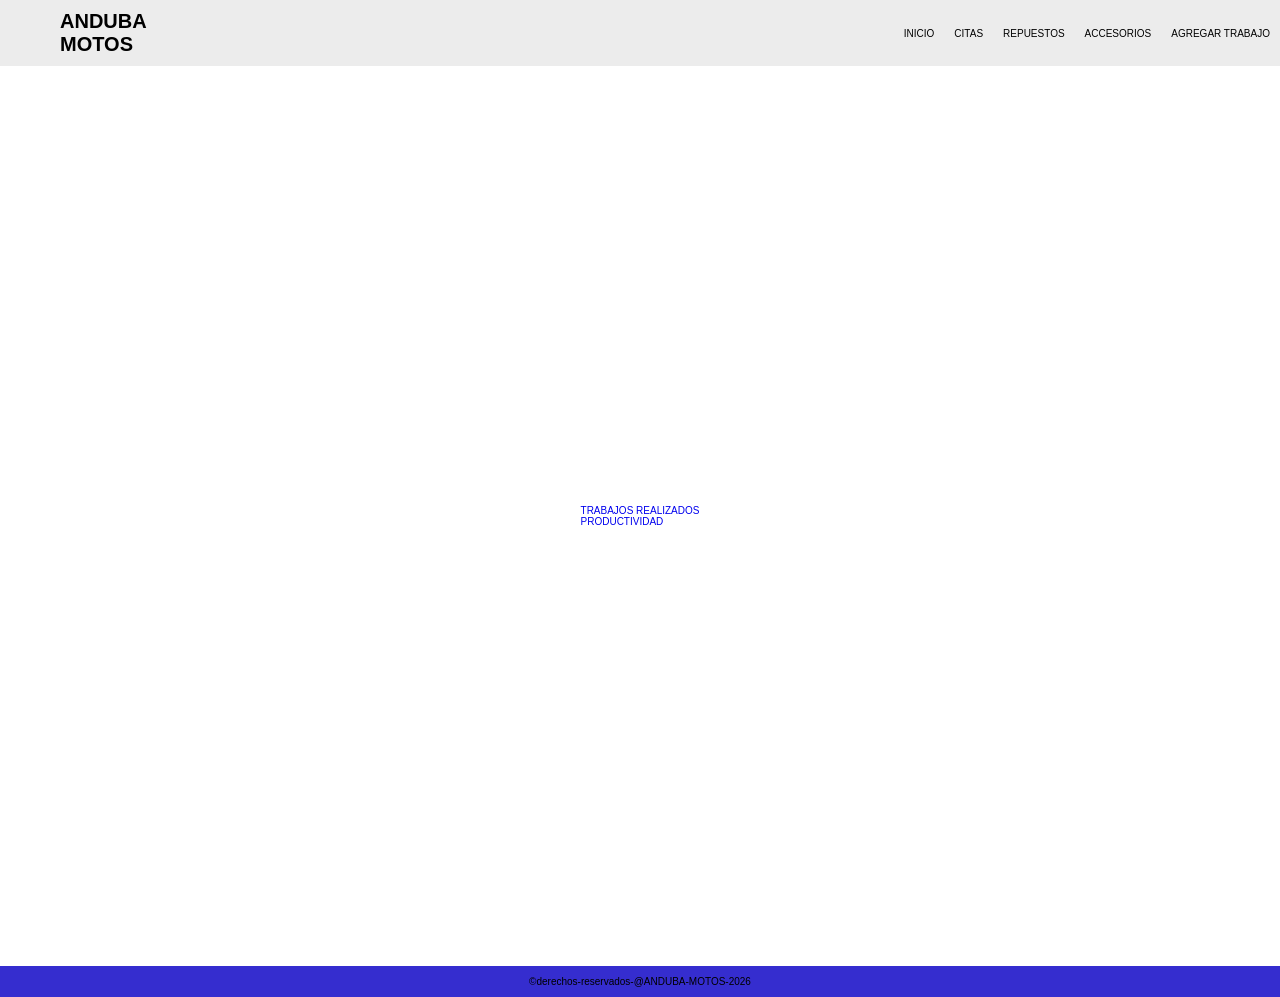
==== HTML/index.html @ 9d32ea42 "se realizo una reestructuracion en el header para realizar el menu tipo hamburguesa y que quedara re" ====
<!DOCTYPE html>
<html lang="en">

<head>
    <meta charset="UTF-8">
    <meta name="viewport" content="width=device-width, initial-scale=1.0">
    <title>Document</title>
    <link href="https://cdn.jsdelivr.net/npm/bootstrap-icons/font/bootstrap-icons.css" rel="stylesheet">

    <link rel="stylesheet" href="./../CSS/general.css">

</head>


<body>
    <header class="header">

        <div class="logo">
            <h1>ANDUBA MOTOS</h1>
        </div>

        <button id="abrir" class="abrir-menu"><i class="bi bi-list"></i></button>


        <nav class="nav" id="nav">

            <button id="cerrar" class="cerrar-menu"><i class="bi bi-x"></i></button>

            <ul class="nav-list">
                <li><a href="index.html">INICIO</a></li>
                <li><a href="citas.html">CITAS</a></li>
                <li><a href="repuestos.html">REPUESTOS</a></li>
                <li><a href="accesorios_motos.html">ACCESORIOS</a></li>
                <li><a href="agregar_trabajos.html">AGREGAR TRABAJO</a></li>
            </ul>

        </nav>


    </header>
      <script src="./../header.js"></script>

      



    <main>
        <nav class="nav-secundario">
            <ul class="nav-list2">
                <li class="li1"><a href="trabajos_realizados.html">TRABAJOS REALIZADOS</a></li>
                <li class="li2"><a href="productividad.html">PRODUCTIVIDAD</a></li>
            </ul>
        </nav>
    </main>





    <footer>
        <div>
            <p>&copy;derechos-reservados-@ANDUBA-MOTOS-2026</p>
        </div>
    </footer>

</body>

</html>
---- CSS/general.css ----
*{
    margin: 0;
    padding: 0;
    text-decoration: none;
    list-style: none;
    box-sizing: border-box;
    font-family: sans-serif;
}

html{
    font-size: 62.5%;
}

.header{
    display: flex;
    align-items: center;
    justify-content:space-between ;
    padding: 1rem;
    background-color: #ececec;

}

.logo{
    max-width: 5rem;
    margin-left: 5rem;

}

.nav-list{
    display: flex;
    gap: 2rem;
}

.nav-list li a{
    color: black;
}

.abrir-menu,.cerrar-menu{
    display: none;
}

@media screen and (max-width: 600px){
    .abrir-menu, .cerrar-menu{
        display: block;
        border: 0;
        font-size: 1.25rem;
        background-color: transparent ;
        cursor: pointer;
    }

    .abrir-menu{
        color: black;
    }
    
    .cerrar-menu{
        color: #ececec;
    }
    .nav{
        opacity: 0;
        visibility: hidden;

        display: flex;
        flex-direction: column;
        position: absolute;
        align-items: end;
        gap: 1rem;
        top: 0;
        right: 0;
        bottom: 0;
        background-color:  black;
        padding: 2rem;
        box-shadow: 0 0 0 100vmax rgba(0, 0, 0.5);
    }

    .nav.visible{
        opacity: 1;
        visibility: visible;
    }

    .nav-list{
        flex-direction: column;
        align-items: end;
        

    }

    .nav-list li a{
        color: aliceblue;
    }
}

/* * {
    margin: 0;
    padding: 0;
    box-sizing: border-box;
    font-family: sans-serif;
}

header {
    display: flex;
    align-items: center;
    justify-content: space-between;
    padding: 2rem;
    background-color: #ececec;
}

.logo {
    max-width: 5rem;
}

.nav-list {
    list-style-type: none;
    display: flex;
    gap: 1rem;
}

.nav-list li a {
    text-decoration: none;
    color: #1c1c1c;
}

.abrir-menu,
.cerrar-menu {
    display: none;
}

@media screen and (max-width: 550px) {
    .abrir-menu,
    .cerrar-menu {
        display: block;
        border: 0;
        font-size: 1.25rem;
        background-color: transparent;
        cursor: pointer;
    }

    .abrir-menu {
        color: #1c1c1c;
    }

    .cerrar-menu {
        color: #ececec;
    }

    .nav {
        opacity: 0;
        visibility: hidden;
        display: flex;
        flex-direction: column;
        align-items: end;
        gap: 1rem;
        position: absolute;
        top: 0;
        right: 0;
        bottom: 0;
        background-color: #1c1c1c;
        padding: 2rem;
        box-shadow: 0 0 0 100vmax rgba(0, 0, 0, .5);
    }

    .nav.visible {
        opacity: 1;
        visibility: visible;
    }
    
    .nav-list {
        flex-direction: column;
        align-items: end;
    }

    .nav-list li a {
        color: #ecececec;
    }
} */



























/*ESTILO MAIN */
main{
    display: flex;
    justify-content: center;
    align-items: center;
    min-height: 100vh;
}







/* ESTILO FOOTER */
footer{
    background-color: #352dcf;
    color: black;
    text-align: center;
    padding: 10px;
}
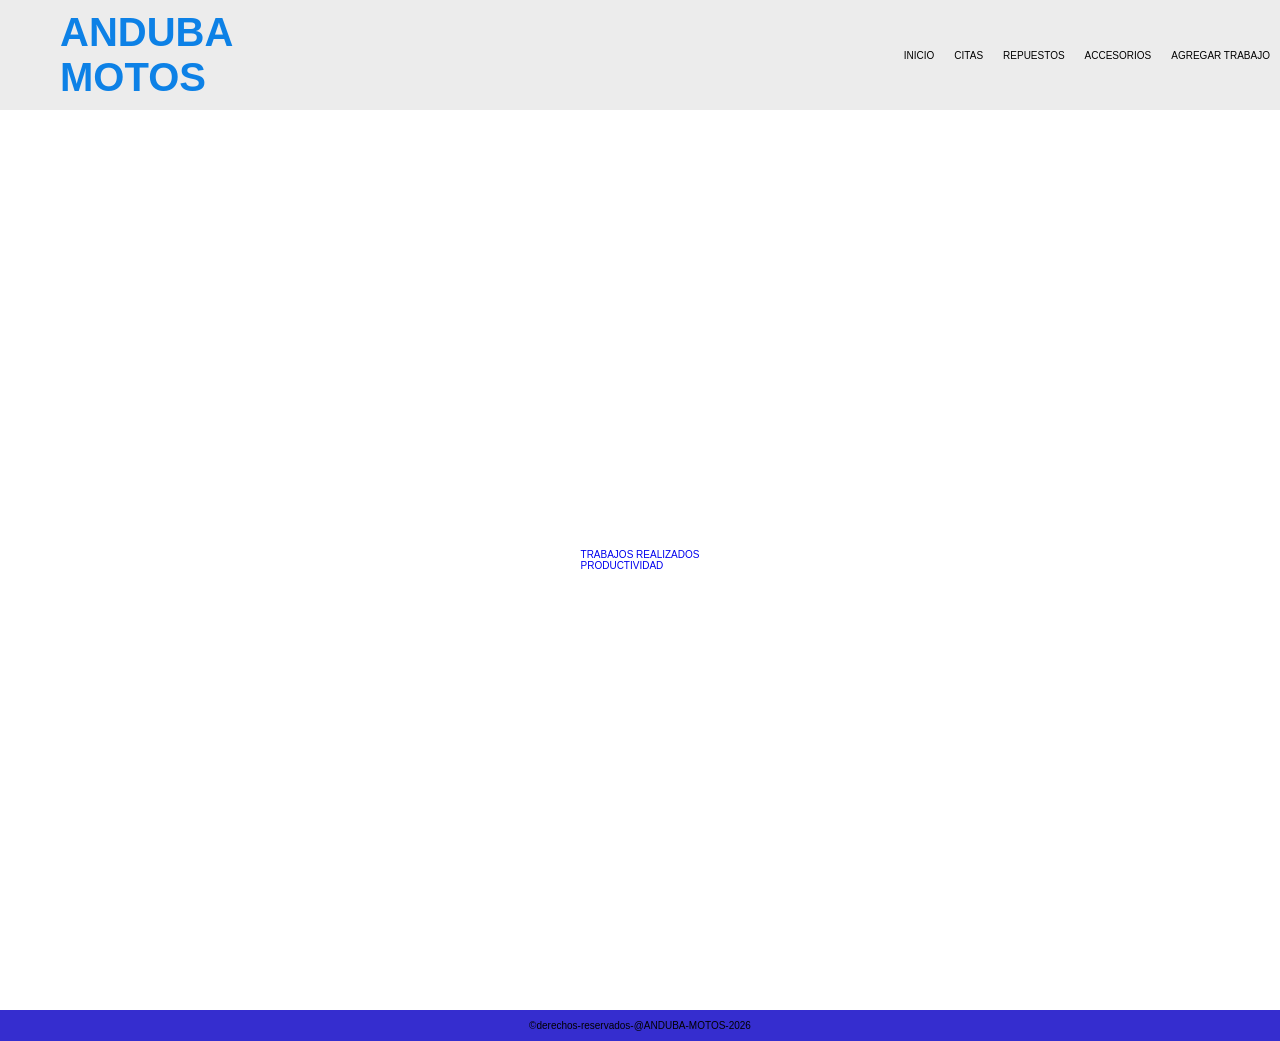
==== commit 8884dec5: "se agrego el formulario de la pestaña, agregar trabajos, falta volverla responsive" ====
--- a/HTML/index.html
+++ b/HTML/index.html
@@ -8,6 +8,7 @@
     <link href="https://cdn.jsdelivr.net/npm/bootstrap-icons/font/bootstrap-icons.css" rel="stylesheet">
 
     <link rel="stylesheet" href="./../CSS/general.css">
+    <link rel="stylesheet" href="./../CSS/trabajos_realizados.css">
 
 </head>
 
--- a/CSS/general.css
+++ b/CSS/general.css
@@ -89,115 +89,6 @@
     }
 }
 
-/* * {
-    margin: 0;
-    padding: 0;
-    box-sizing: border-box;
-    font-family: sans-serif;
-}
-
-header {
-    display: flex;
-    align-items: center;
-    justify-content: space-between;
-    padding: 2rem;
-    background-color: #ececec;
-}
-
-.logo {
-    max-width: 5rem;
-}
-
-.nav-list {
-    list-style-type: none;
-    display: flex;
-    gap: 1rem;
-}
-
-.nav-list li a {
-    text-decoration: none;
-    color: #1c1c1c;
-}
-
-.abrir-menu,
-.cerrar-menu {
-    display: none;
-}
-
-@media screen and (max-width: 550px) {
-    .abrir-menu,
-    .cerrar-menu {
-        display: block;
-        border: 0;
-        font-size: 1.25rem;
-        background-color: transparent;
-        cursor: pointer;
-    }
-
-    .abrir-menu {
-        color: #1c1c1c;
-    }
-
-    .cerrar-menu {
-        color: #ececec;
-    }
-
-    .nav {
-        opacity: 0;
-        visibility: hidden;
-        display: flex;
-        flex-direction: column;
-        align-items: end;
-        gap: 1rem;
-        position: absolute;
-        top: 0;
-        right: 0;
-        bottom: 0;
-        background-color: #1c1c1c;
-        padding: 2rem;
-        box-shadow: 0 0 0 100vmax rgba(0, 0, 0, .5);
-    }
-
-    .nav.visible {
-        opacity: 1;
-        visibility: visible;
-    }
-    
-    .nav-list {
-        flex-direction: column;
-        align-items: end;
-    }
-
-    .nav-list li a {
-        color: #ecececec;
-    }
-} */
-
-
-
-
-
-
-
-
-
-
-
-
-
-
-
-
-
-
-
-
-
-
-
-
-
-
 
 /*ESTILO MAIN */
 main{
@@ -208,11 +99,6 @@
 }
 
 
-
-
-
-
-
 /* ESTILO FOOTER */
 footer{
     background-color: #352dcf;
--- a/CSS/trabajos_realizados.css
+++ b/CSS/trabajos_realizados.css
@@ -0,0 +1,63 @@
+:root{
+    --color_principal: rgb(16, 15, 15);
+}
+
+*{
+    margin: 0;
+    padding: 0;
+    box-sizing: border-box;
+}
+
+html{
+    font-size: 62.5%;
+}
+
+h1{
+    text-align: center;
+    font-size: 4rem;
+    color: rgb(13, 129, 230);
+}
+
+form{
+    margin: 1rem;
+    padding: 3rem;
+    background-color: rgb(170, 239, 150);  
+    border-radius: 1.5%; 
+}
+
+label{
+    color: var(--color_principal);
+    margin:  3rem;
+}
+
+input{
+    border-radius: 1rem;
+    padding: 2rem;
+    box-shadow: 1rem 1rem rgb(23, 162, 23);
+}
+
+
+input,label{
+        display: block;
+        margin: 2rem;
+}
+
+textarea{
+
+    border-radius: 1rem;
+    padding: 2rem;
+    box-shadow: 1rem 1rem rgb(23, 162, 23);
+    border-radius: 1.5%;
+}
+
+ 
+ button{
+    display: block;
+    color: var(--color_principal);
+    margin: 18px auto;
+    border-radius: 1rem;
+    padding: 2rem;
+    box-shadow: 1rem 1rem rgb(23, 162, 23);
+    
+
+ }
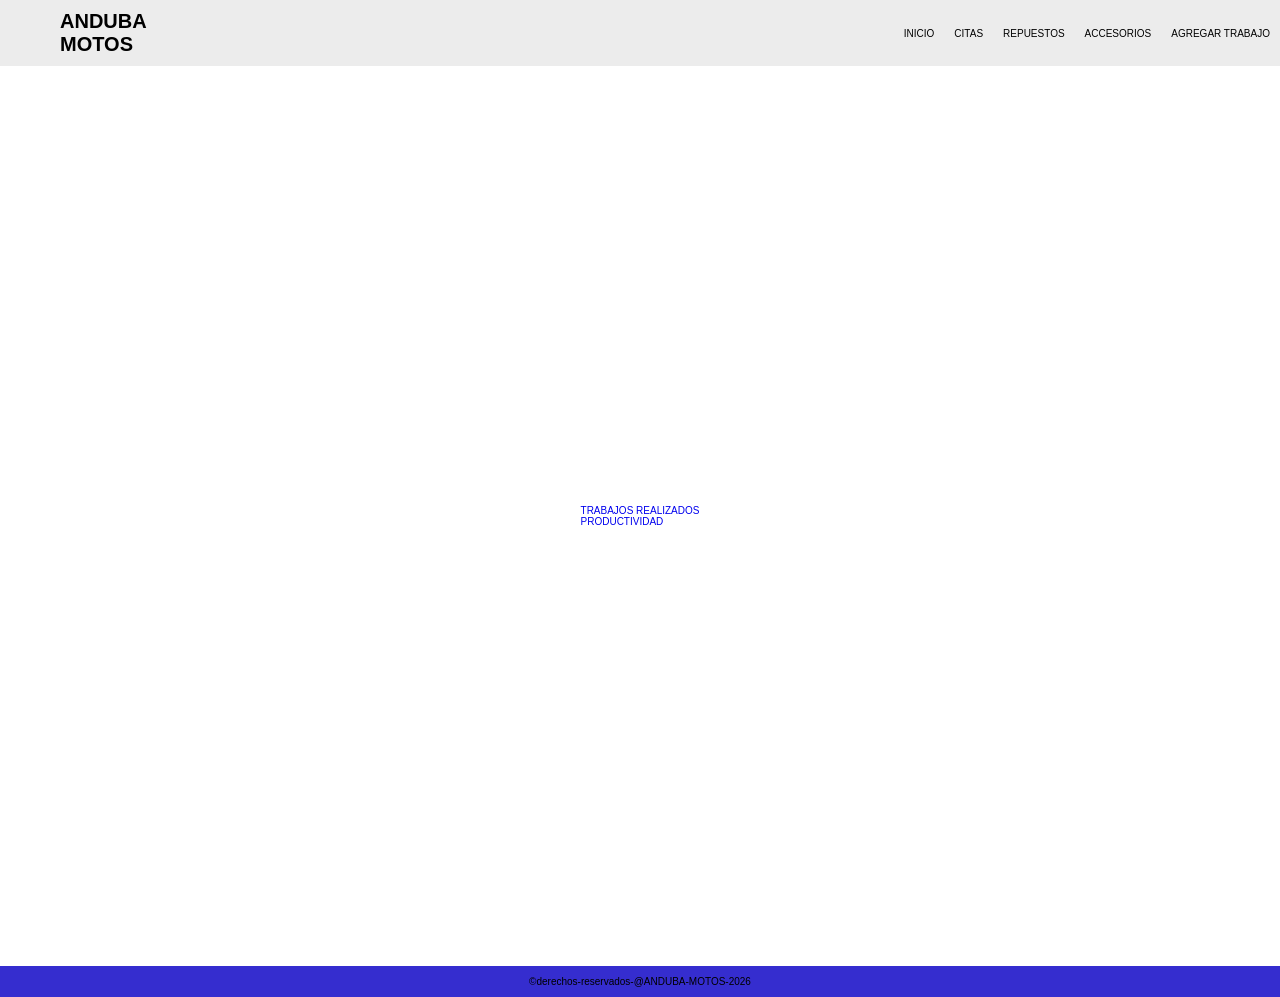
==== commit 7bb77b7c: "formulario de la pestaña agregar trabajos, falta cuadrar el color del logo en esta pestaña" ====
--- a/HTML/index.html
+++ b/HTML/index.html
@@ -8,7 +8,7 @@
     <link href="https://cdn.jsdelivr.net/npm/bootstrap-icons/font/bootstrap-icons.css" rel="stylesheet">
 
     <link rel="stylesheet" href="./../CSS/general.css">
-    <link rel="stylesheet" href="./../CSS/trabajos_realizados.css">
+    
 
 </head>
 
--- a/CSS/general.css
+++ b/CSS/general.css
@@ -58,7 +58,6 @@
     .nav{
         opacity: 0;
         visibility: hidden;
-
         display: flex;
         flex-direction: column;
         position: absolute;
@@ -69,7 +68,7 @@
         bottom: 0;
         background-color:  black;
         padding: 2rem;
-        box-shadow: 0 0 0 100vmax rgba(0, 0, 0.5);
+        box-shadow: 0 0 0 100vmax rgba(0, 0, 0.5);   
     }
 
     .nav.visible{
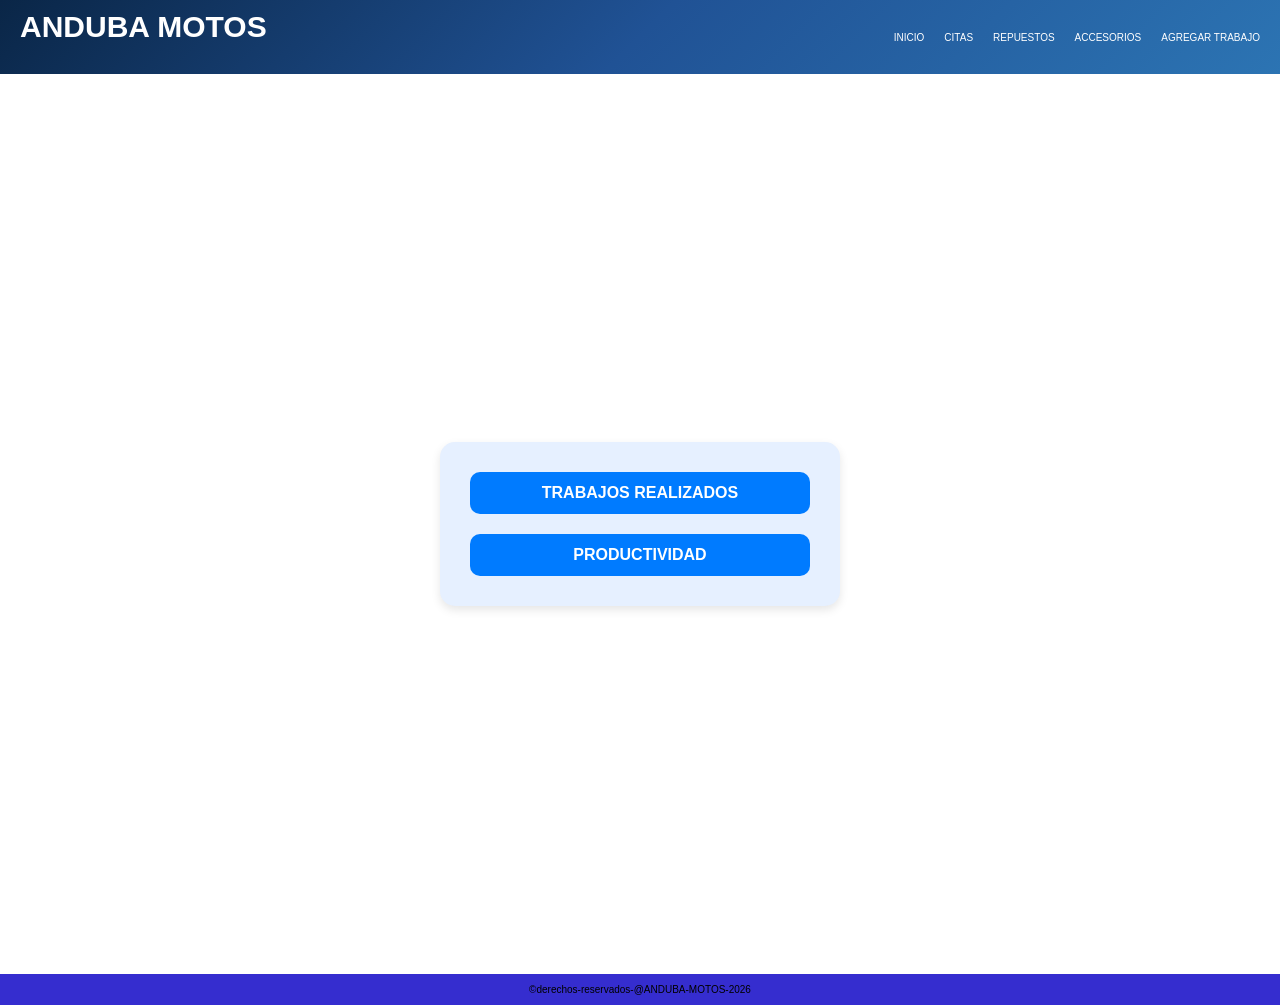
==== commit eee29cd6: "se le aplicaron estilos al main del index principal y se corrigio el color de fondo al header" ====
--- a/HTML/index.html
+++ b/HTML/index.html
@@ -8,6 +8,7 @@
     <link href="https://cdn.jsdelivr.net/npm/bootstrap-icons/font/bootstrap-icons.css" rel="stylesheet">
 
     <link rel="stylesheet" href="./../CSS/general.css">
+    <link rel="stylesheet" href="./../CSS/main_index.css">
     
 
 </head>
--- a/CSS/general.css
+++ b/CSS/general.css
@@ -15,15 +15,17 @@
     display: flex;
     align-items: center;
     justify-content:space-between ;
-    padding: 1rem;
-    background-color: #ececec;
+    padding: 1rem 2rem;
+    background: linear-gradient(135deg, #0A2647, #205295, #2C74B3);
 
 }
 
 .logo{
-    max-width: 5rem;
-    margin-left: 5rem;
-
+    text-align: center;
+    font-size: 1.5rem;
+    color:white;
+    margin-bottom: 2rem;
+   
 }
 
 .nav-list{
@@ -32,7 +34,7 @@
 }
 
 .nav-list li a{
-    color: black;
+    color:white;
 }
 
 .abrir-menu,.cerrar-menu{
--- a/CSS/main_index.css
+++ b/CSS/main_index.css
@@ -0,0 +1,66 @@
+main{
+    display: flex;
+    justify-content: center;
+    align-items: center;
+    height: 70vh; /* centra verticalmente */
+    padding: 2rem;
+}
+
+/* CONTENEDOR DEL MENÚ */
+.nav-secundario{
+    background-color: #e6f0ff;
+    padding: 3rem;
+    border-radius: 15px;
+    box-shadow: 0 4px 10px rgba(0,0,0,0.1);
+    width: 100%;
+    max-width: 400px;
+}
+
+/* LISTA */
+.nav-list2{
+    display: flex;
+    flex-direction: column;
+    gap: 2rem;
+}
+
+/* ENLACES */
+.nav-list2 a{
+    display: block;
+    text-align: center;
+    padding: 1.2rem ;
+    background-color: #007BFF;
+    color: white;
+    border-radius: 10px;
+    font-size: 1.6rem;
+    font-weight: bold;
+    transition: 0.3s;
+}
+
+/* HOVER */
+.nav-list2 a:hover{
+    background-color: #0056b3;
+    transform: scale(1.05);
+}
+
+
+@media(max-width: 600px){
+    .nav-secundario{
+        padding: 2rem;
+    }
+    .nav-list2{
+        gap: 1.5rem;
+    }
+    .nav-list2 a{
+        font-size: 1.4rem;
+        padding: 1rem;
+    }
+}
+
+@media(min-width: 601px) and (max-width: 1024px){
+    .nav-secundario{
+        max-width: 500px;
+    }
+    .nav-list2 a{
+        font-size: 1.5rem;
+    }
+}
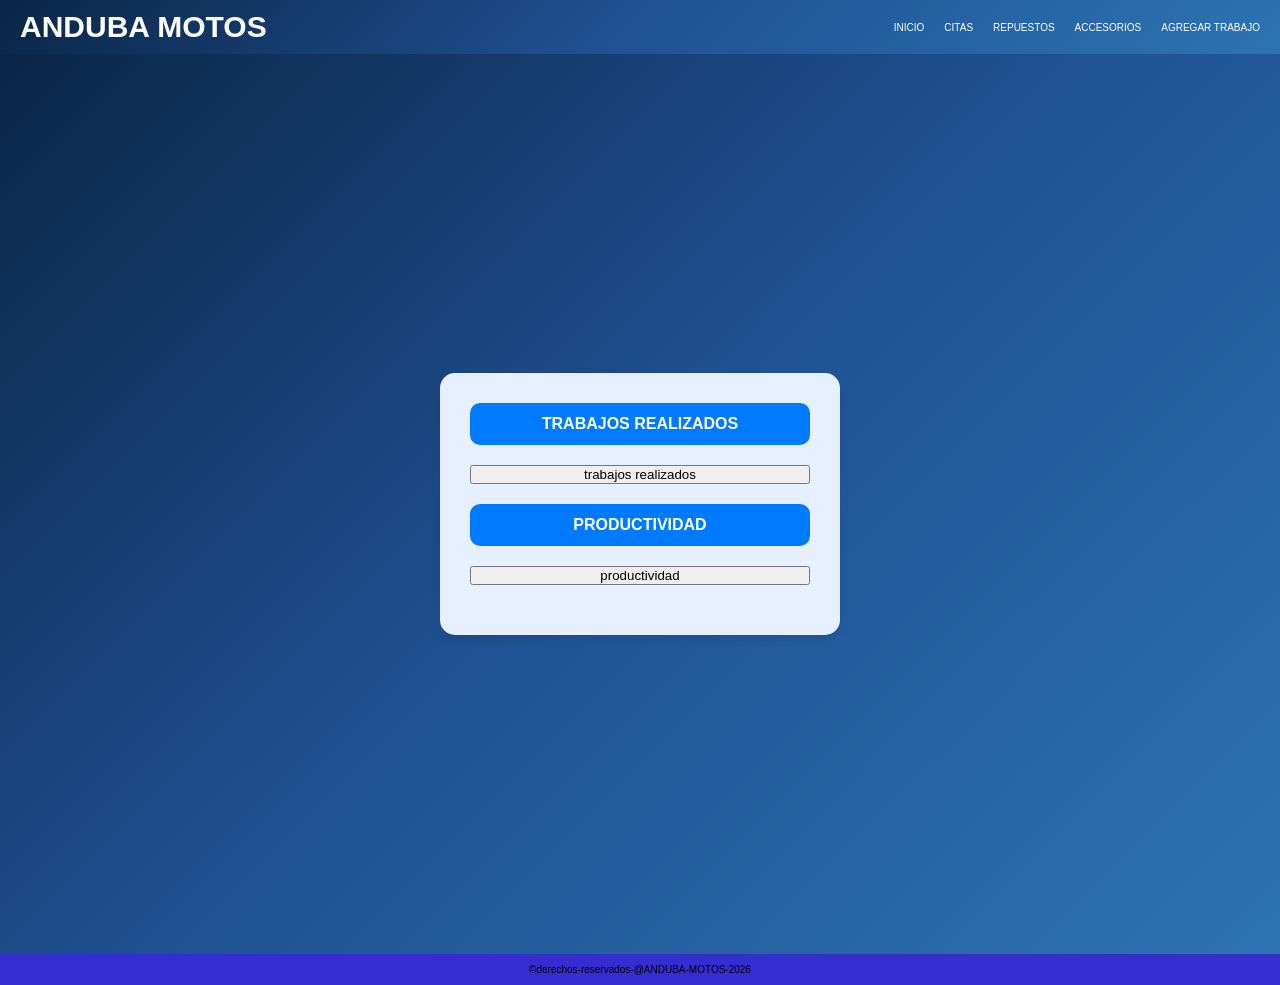
==== commit 61f78529: "enlace de submenu con el menu con localstorage pero aun falta cosas" ====
--- a/HTML/index.html
+++ b/HTML/index.html
@@ -48,9 +48,15 @@
 
     <main>
         <nav class="nav-secundario">
+
+            <div id="listaTrabajos"></div>
+
             <ul class="nav-list2">
                 <li class="li1"><a href="trabajos_realizados.html">TRABAJOS REALIZADOS</a></li>
+                <button id="btnTrabajos">trabajos realizados</button>
                 <li class="li2"><a href="productividad.html">PRODUCTIVIDAD</a></li>
+                <button id="btnProductividad">productividad</button>
+                <div id="contenido"></div>
             </ul>
         </nav>
     </main>
--- a/CSS/general.css
+++ b/CSS/general.css
@@ -17,15 +17,14 @@
     justify-content:space-between ;
     padding: 1rem 2rem;
     background: linear-gradient(135deg, #0A2647, #205295, #2C74B3);
+    ;
 
 }
 
 .logo{
-    text-align: center;
     font-size: 1.5rem;
     color:white;
-    margin-bottom: 2rem;
-   
+    margin: 0;
 }
 
 .nav-list{
@@ -97,6 +96,7 @@
     justify-content: center;
     align-items: center;
     min-height: 100vh;
+    background: linear-gradient(135deg, #0A2647, #205295, #2C74B3);
 }
 
 
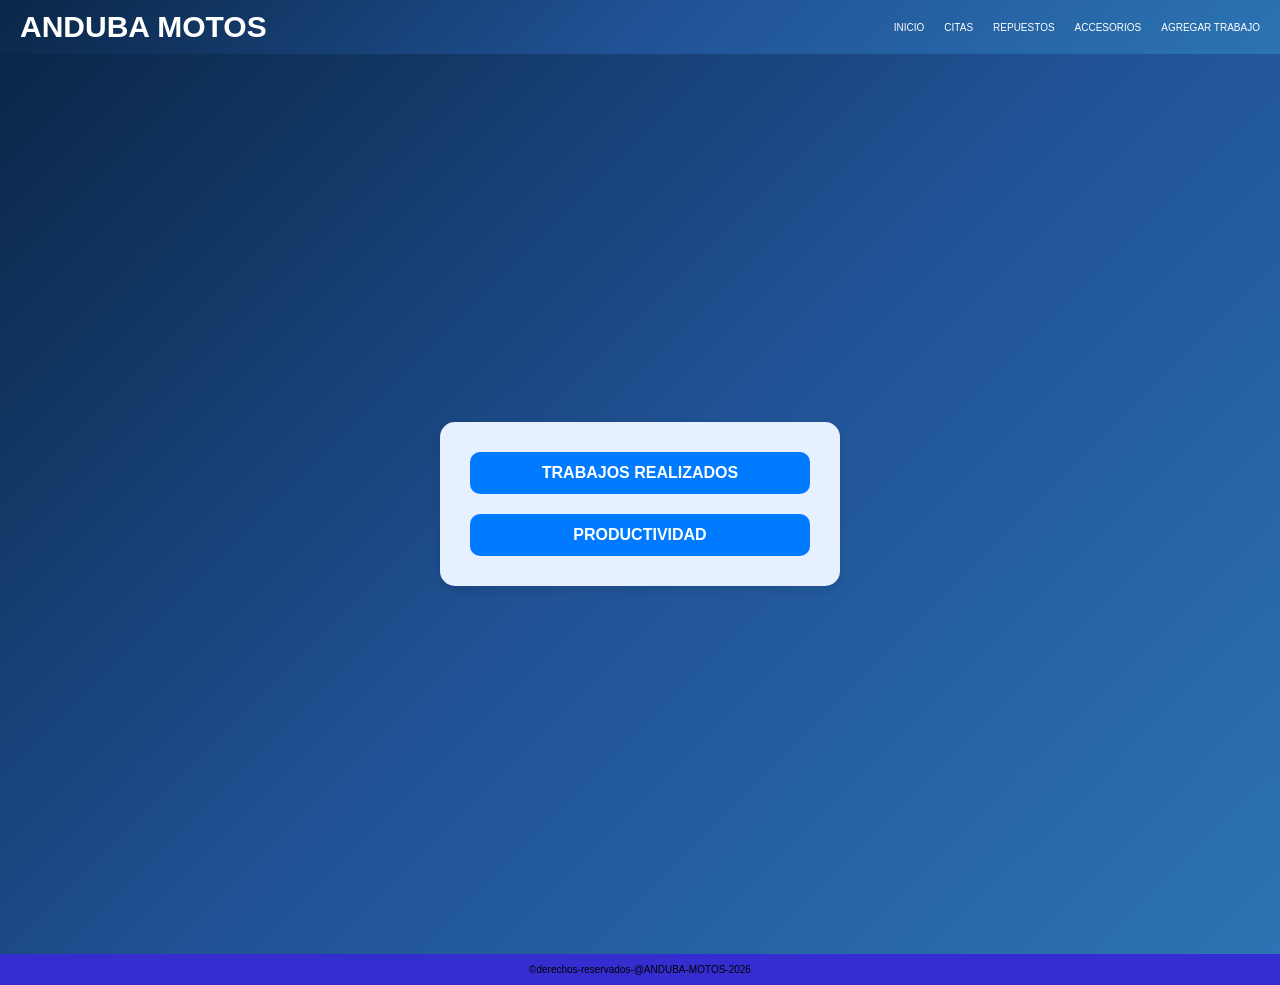
==== commit a6e4ef65: "enlace de la pestaña trabajos realizados con agregar trabajo" ====
--- a/HTML/index.html
+++ b/HTML/index.html
@@ -9,6 +9,8 @@
 
     <link rel="stylesheet" href="./../CSS/general.css">
     <link rel="stylesheet" href="./../CSS/main_index.css">
+    
+    
     
 
 </head>
@@ -52,15 +54,15 @@
             <div id="listaTrabajos"></div>
 
             <ul class="nav-list2">
+
                 <li class="li1"><a href="trabajos_realizados.html">TRABAJOS REALIZADOS</a></li>
-                <button id="btnTrabajos">trabajos realizados</button>
+                
                 <li class="li2"><a href="productividad.html">PRODUCTIVIDAD</a></li>
-                <button id="btnProductividad">productividad</button>
-                <div id="contenido"></div>
+                
             </ul>
         </nav>
     </main>
-
+    
 
 
 
--- a/CSS/main_index.css
+++ b/CSS/main_index.css
@@ -63,4 +63,8 @@
     .nav-list2 a{
         font-size: 1.5rem;
     }
-}+}
+
+
+
+
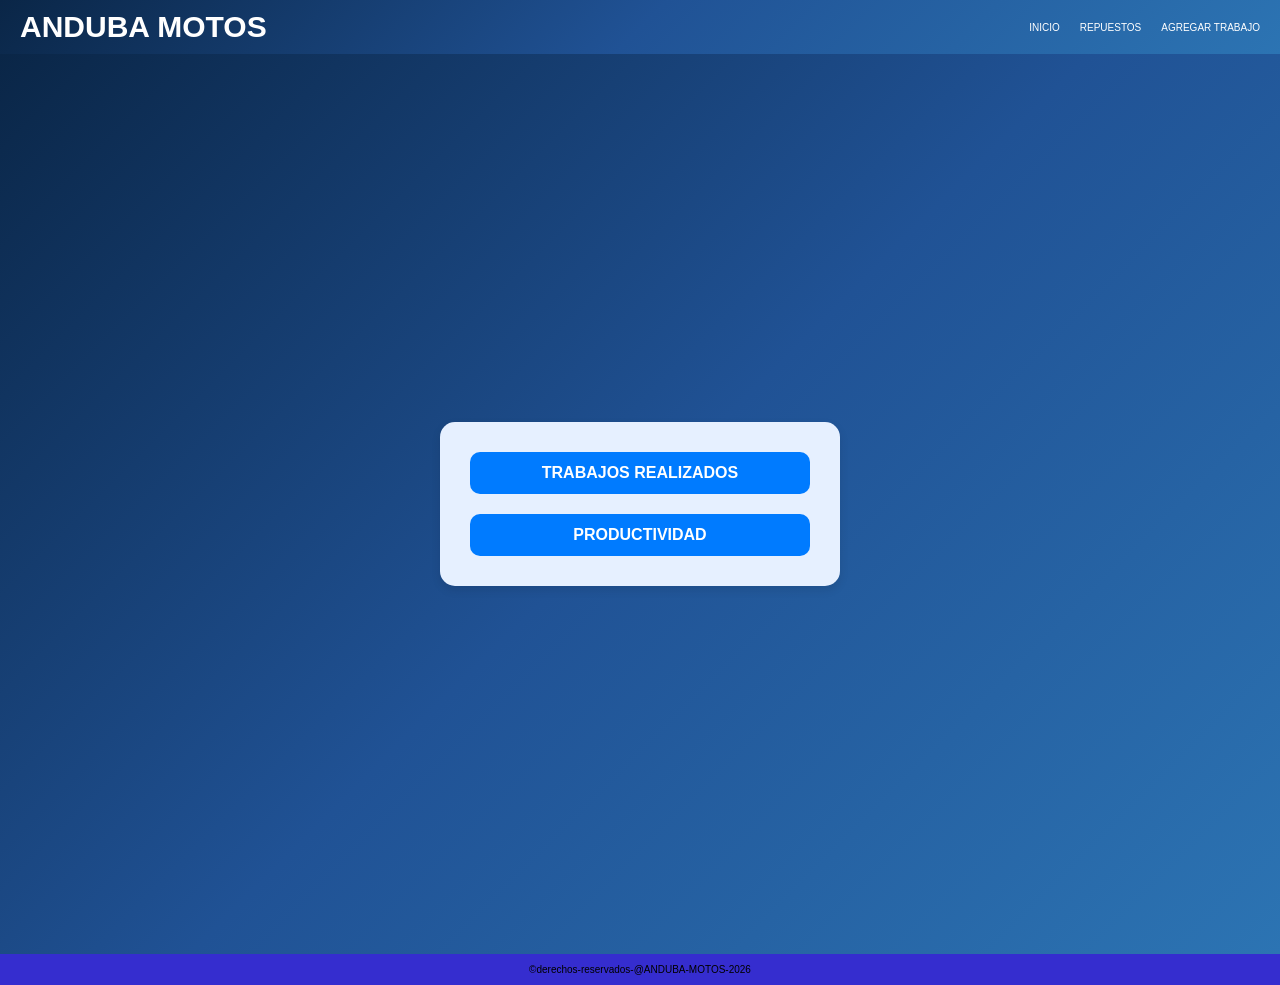
==== commit 331d6e1a: "eliminacion de pestañas que se inplementaran  en una segunda fase" ====
--- a/HTML/index.html
+++ b/HTML/index.html
@@ -32,9 +32,7 @@
 
             <ul class="nav-list">
                 <li><a href="index.html">INICIO</a></li>
-                <li><a href="citas.html">CITAS</a></li>
                 <li><a href="repuestos.html">REPUESTOS</a></li>
-                <li><a href="accesorios_motos.html">ACCESORIOS</a></li>
                 <li><a href="agregar_trabajos.html">AGREGAR TRABAJO</a></li>
             </ul>
 
